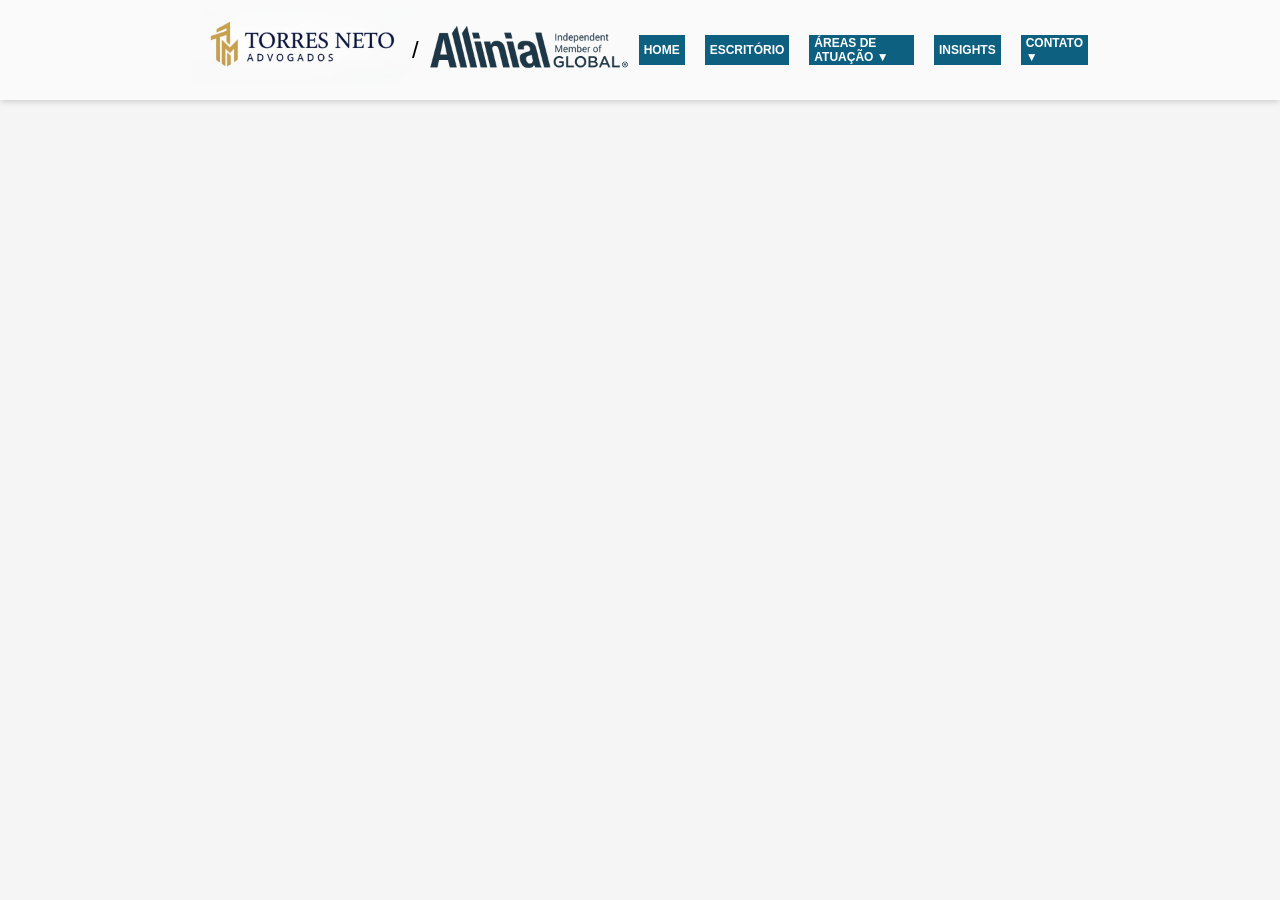
==== areas_atuacao.html @ 3c7ba3c7 "Ajustes Ajustes no logo. Slide: mudança para efeito fade e preload Reparos nos links" ====
<!DOCTYPE html>
    <html lang="pt-br">
    <head>
        <meta charset="UTF-8">
        <meta name="viewport" content="width=device-width, initial-scale=1.0">
            <link rel="stylesheet" href="/css/index.css">
        <title>Torres Neto - Áreas de atuação</title>
    </head>
    <body>
    <header class="main_header">
        <div class="logos">
            <a href="#home"><img class="ot" src="/assets/imgs/logo_otavio.png" alt="TorresNeto" class="logo_torresNeto"></a>
            /
            <a href="https://www.allinialglobalbrazil.com.br/" target="_blank" rel="noopener noreferrer"><img src="/assets/imgs/logo_allinial.png" alt="All" class="logo_all"></a>
        </div>
        <nav class="main_nav">
            <ul>
                <li class="btn_nav"><a href="index.html" rel="noopener noreferrer">Home</a></li>
                <li class="btn_nav"><a href="http://127.0.0.1:5500/index.html#empresa" target="_blank" rel="noopener noreferrer">ESCRITÓRIO</a></li>
                <li class="btn_nav">
                    <a href="http://127.0.0.1:5500/index.html#atuacao" rel="noopener noreferrer">Áreas de atuação ▼</a>
                    <!-- <ul class="dropdown">
                        <li><a href="#">Direito Empresarial</a></li>
                        <li><a href="#">Direito Tributário</a></li>
                        <li><a href="#">Direito Trabalhista</a></li>
                        <li><a href="#">Direito Cível</a></li>
                    </ul> -->
                </li>
                <li class="btn_nav"><a href="http://127.0.0.1:5500/index.html#insights" rel="noopener noreferrer">Insights</a></li>
                <li class="btn_nav">
                    <a href="#contato">Contato ▼</a>
                    <!-- <ul class="dropdown">
                        <li><a href="#">Fale Conosco</a></li>
                        <li><a href="#">Canal de Denúncias</a></li>
                    </ul> -->
                </li>
            </ul>
        </nav>
    </header>

    <section>

    </section>

        <!-- Link para o JS externo -->
    <script src="/js/slide.js"></script>
    </body>
</html>
---- css/index.css ----
:root{
        --primary-color: #0E6081;
        --complementary-color: #C79A46;
        --bg-neutro: white;
    }
    html {
        scroll-behavior: smooth;
    }
    *{
        margin: 0;
        padding: 0;
        text-decoration: none;
        list-style: none;
        box-sizing: border-box;
        border-radius: 0;
    }
    body{
        background-color: #ccc;
        font-size: 1.5rem;
        font-family: sans-serif;
        color: black;
    }
    section{
        display: flex;
        align-items: center;
        justify-content: center;
        width: 100%;
        height: 100vh;
        background-color: #F5F5F5;
        border-top: 10px solid var(--complementary-color);
    }

    .otavio{
        display: flex;
        flex-direction: column;
        align-items: center;
        justify-content: center;
        gap: 20px 20px;
    }
    .otavio h1{
        text-align: center;
        font-size: 24px;
        width: 700px;
    }
    .otavio p{
        width: 700px;
        font-size: 14px;
    }

    .otavio2{
        display: flex;
        height: 100%;
        padding: 50px;
        gap: 0 0;
    }
    .otavio2 .foto_perfil{
        display: flex;
        flex-direction: column;
        align-items: center;
        justify-content: center;
        width: 50%;
        height: 100%;
    }
    .otavio2 .foto{
        display: flex;
        align-items: center;
        justify-content: center;
        top: 90px;
        width: 400px;
        height: 400px;
        overflow: hidden;
        position: relative;
        clip-path: polygon(0 0, 80% 0%, 100% 20%, 100% 100%, 0 100%);
    }
    .otavio2 .foto img{
        margin-top: 145px;
        width: auto;
        height: 150%;
    }
    .otavio2 .foto_perfil .nome{
        display: flex;
        width: 500px;
        height: 300px;
        flex-direction: column;
        align-items: center;
        justify-content: center;
        background-color: #0E6081;
    }
    .nome h3{
        text-align: center;
        font-size: 24px;
        color: white;
        margin-bottom: 15px;
    }
    .nome strong{
        text-align: center;
        font-size: 16px;
        color: #C79A46;
    }

    .otavio2 .text_box{
        display: flex;
        flex-direction: column;
        align-items: center;
        justify-content: center;
        gap: 20px 0px;
        width: 50%;
    }
    .otavio2 .text_box p{
        font-size: 14px;
    }
    .content_insights{
        height: 100%;
        display: block;
        background-color: coral;
    }
    .header_insight h2{
        text-transform: uppercase;
    }
    .content_insights .header_insights{
        display: flex;
        align-items: center;
        justify-content: center;
        height: 170px;
        background-color: var(--primary-color);
    }
    .content_insights .insights{
        display: flex;
        flex-wrap: wrap;
        padding: 20px;
        justify-content: space-between;
        gap: 80px 10px; /* espaço entre os articles */
    }
    .content_insights .insights .insight{
        display: flex;
        flex-direction: column;
        justify-content: space-around;
        height:260px;
        flex: 1 1 calc(50% - 10px); /* 2 por linha */
        border-bottom: 10px solid var(--complementary-color);
    }
    .insights .insight h3{
        font-size: 20px;
        text-transform: uppercase;
    }
    .insights .insight p{
        font-size: 16px;
        line-height: 150%;
    }
    #atuacao{
        background-color: var(--primary-color);
    }
    .atuacoes h2{
        color: white;
        font-weight: 400;
        font-size: 24px;
        margin-bottom: 50px;
    }
    .content_atuacao{
        display: flex;
        justify-content: center;
        column-gap: 54px;
        width: 1444px;
    }
    .atuacao{
        width: 600px;
    }
    .atuacao_header{
        padding: 15px 15px;
        margin: 15px 0;
        background-color: var(--complementary-color);
    }
    .atuacao_header h3{
        color: white;
        text-transform: uppercase;
    }
    .atuacao div p{
        color: white;
        font-weight: 400;
        font-size: 16px;
    }

    .footer_insights button, .insights .insight button{
        font-size: 12px;
        width:fit-content;
        padding: 10px 30px;
        background-color: transparent;
        border: 2px solid;
        cursor: pointer;
        transition: all 0.2s ease-in-out;
    }
    .insights .insight button{
        color: var(--primary-color);
        border-color: var(--primary-color);
    }
    .content_insights button:hover{
        scale: 1.1;
        font-weight: bold;
        background-color: #f6f6f6;
    }
    .footer_insights{
        display: flex;
        align-items: center;
        justify-content: center;
    }
    .footer_insights button{
        color: var(--complementary-color);
        border-color: var(--complementary-color);
    }
    .insights_page{
        display: block;
        height: auto;
        margin-top: 100px;
        padding-bottom: 30px;
    }
    .insights_page .header_insights{
        display: flex;
        align-items: center;
        justify-content: center;
        height: 200px;
        margin-bottom: 100px;
        background-size:100%;
        background-position: center;
        background-repeat: no-repeat;
        background-image: linear-gradient(rgba(40, 99, 177, 0.7), rgba(15, 58, 113, 0.7)), url(/assets/imgs/bg4.png);
    }
    .insights_page div{
        display: flex;
        margin: 0 auto;
        flex-direction: column;
        row-gap: 50px;
        width: 1444px;
    }
    .insights_page div article{
        display: flex;
        flex-direction: column;
        row-gap: 20px;
    }
    .main_section .content{
        width: 100%;
    }
    #home{
        margin-top: 100px;
        border: none;
    }
    .main_header{
        position: fixed;
        top: 0;
        height: 100px;
        display: flex;
        width: 100%;
        z-index: 11;
        padding: 0 15%;
        margin: 0 auto;
        align-items: center;
        justify-content: space-between;
        background-color: #fafafa;
        box-shadow: rgba(0, 0, 0, 0.1) 0px 4px 6px -1px, rgba(0, 0, 0, 0.06) 0px 2px 4px -1px;
    }
    .logos{
        display: flex;
        align-items: center;
        justify-content: space-between;
        height: 100%;
    }
    
    .logos a img{
        height: auto;
        width: 220px;
    }
    .main_nav ul{
        display: flex;
        gap: 20px 20px;
        height: 30px;
    }
    .main_nav ul li{
        display: flex;
        align-items: center;
        justify-content: center;
        height: 100%;
        padding: 5px;
        background-color: var(--primary-color);
    }
    .main_nav ul li a{
        color: white;
        font-size: 12px;
        font-weight: bolder;
        font-family: sans-serif;
        text-transform: uppercase;
        
    }
    .main_nav ul li:hover{
        cursor: pointer;
        background-color: var(--complementary-color);
        transition: all 0.1s ease;
        border-bottom: solid 4px var(--primary-color);
    }

    /* ===== dropdown ===== */
    .dropdown{
        display: none;
        position: absolute;
        top: 100%;
        left: 0;
        background-color: #093e4c;
        min-width: 220px;
        box-shadow: 0 4px 8px rgba(0,0,0,0.2);
        flex-direction: column;
        z-index: 10;
    }
    .dropdown li{
        width: 100%;
        background-color: var(--primary-color);
        border-bottom: 1px solid rgba(255,255,255,0.1);
        padding: 8px 10px;
    }
    .dropdown li a{
        color: white;
        font-size: 12px;
        text-transform: none;
    }
    .dropdown li:hover{
        background-color: #084d67;
    }
    .btn_nav:hover .dropdown{
        display: flex;
    }
    .content{
        height: 100%;
        width: 1444px;
        border: none;
        background-color: var(--bg-neutro);
    }
    /* .main_content{
        display: flex;
        align-items: center;
        width: 100%;
        height: 90%;
        background-image: linear-gradient(rgba(0,0,0,0.6), rgba(0,0,0,0.6)),url(/assets/imgs/bg1.png);
    } */
    .txt_box{
        position: relative;
        left: 20%;
        width: 400px;
        height: auto;
    }
    .txt_box p, h2{
        color: white;
    }
    .txt_box h2{
        line-height: 70px;
        font-size: 2em;
    }
    .txt_box p{
        font-size: 1em;
        font-weight: lighter;
    }
    .main_footer{
        display: flex;
        align-items: center;
        justify-content: center;
        flex-direction: column;
        height: 100vh;
        background-color: #F8FAFC;
    }
    .main_footer header{
        display: flex;
        align-items: center;
        justify-content: center;
        height: 10%;
    }
    .main_footer header h2{
        color: black;
        font-size: 24px;
        font-weight: 400;
    }
    .main_footer .contato{
        display: flex;
        align-items: center;
        justify-content: center;
        height: 80%;
        width: 1444px;
    }
    .main_footer .contato .info{
        padding: 30px;
        margin-left: 130px;
        width: 50%;
        height: 50%;
    }
    .info .telefone strong, .info .email strong{
        font-size: 24px;
        font-weight: 600;
    }
    .info .telefone span, .info .email span{
        font-size: 14px;
        font-weight: lighter;
    }
    .info .telefone, .info .email{
        display: flex;
        flex-direction: column;
        row-gap: 5px;
        height: 45%;
    }
    .social{
        width: 100%;
        height: 10%;
    }
    .icon{
        display: flex;
        align-items: center;
        justify-content: center;
        padding: 5px;
        background-color: #C79A46;
        height: 100%;
        width:fit-content;
    }
    .icon img{
        width: auto;
        height: 100%;
    }
    .main_footer .contato .formulario{
        width: 50%;
        height: 50%;
    }
    .formulario form{
        display: flex;
        align-items: center;
        justify-content: center;
        flex-direction: column;
        height: 100%;
        width: 70%;
        row-gap: 10px;
        background-color: var(--primary-color);
        border-bottom: 8px solid var(--complementary-color);
    }
    .formulario form textarea{
        height: 200px;
    }
    .formulario form button{
        font-size: 14px;
        font-weight: bold;
        color: white;
        background-color: var(--complementary-color);
    }
    .formulario form textarea, .formulario form input, .formulario form button{
        width: 90%;
        border: none;
        padding: 10px;
    }

    .main_footer .copy{
        display: flex;
        align-items: center;
        justify-content: center;
        height: 10%;
        width: 100%;
        padding: 20px;
        background-color: var(--primary-color);
    }
    .main_footer .copy span{
        font-size: 14px;
        font-weight: lighter;
        color: white;
    }
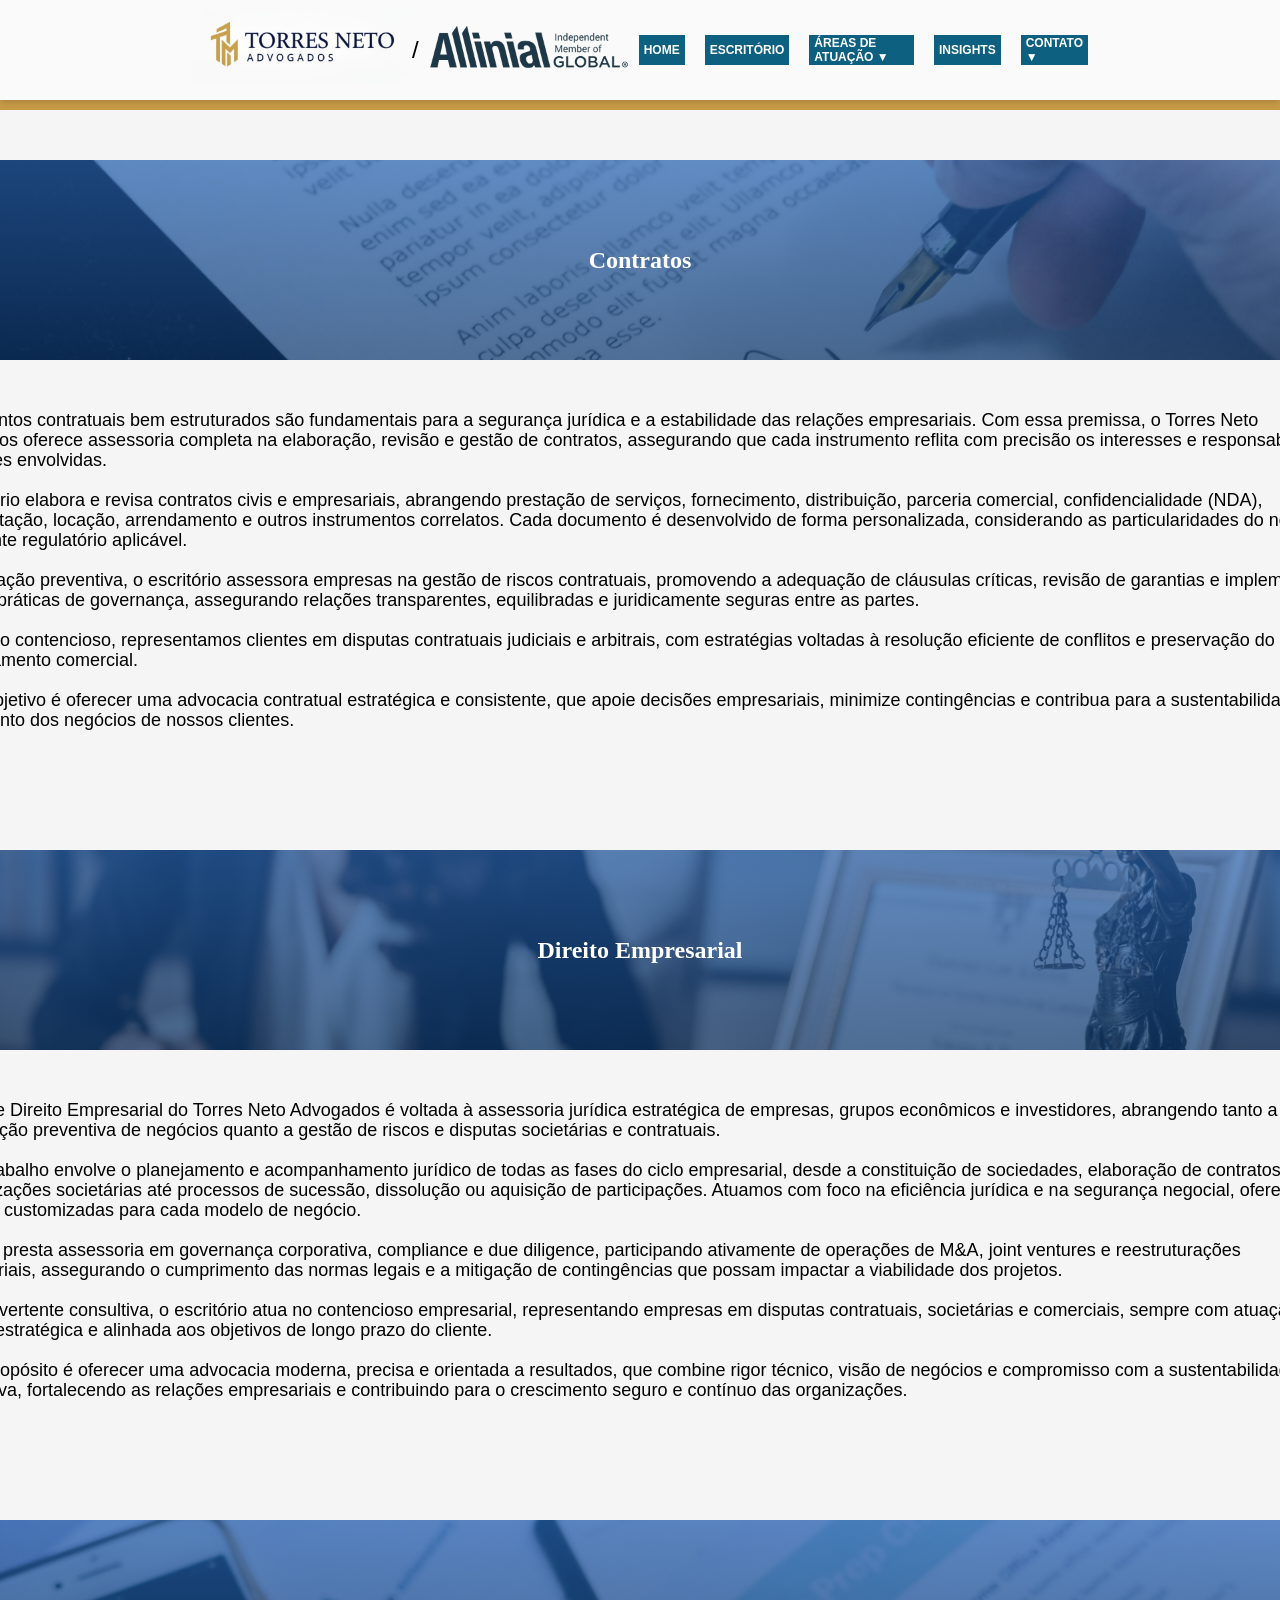
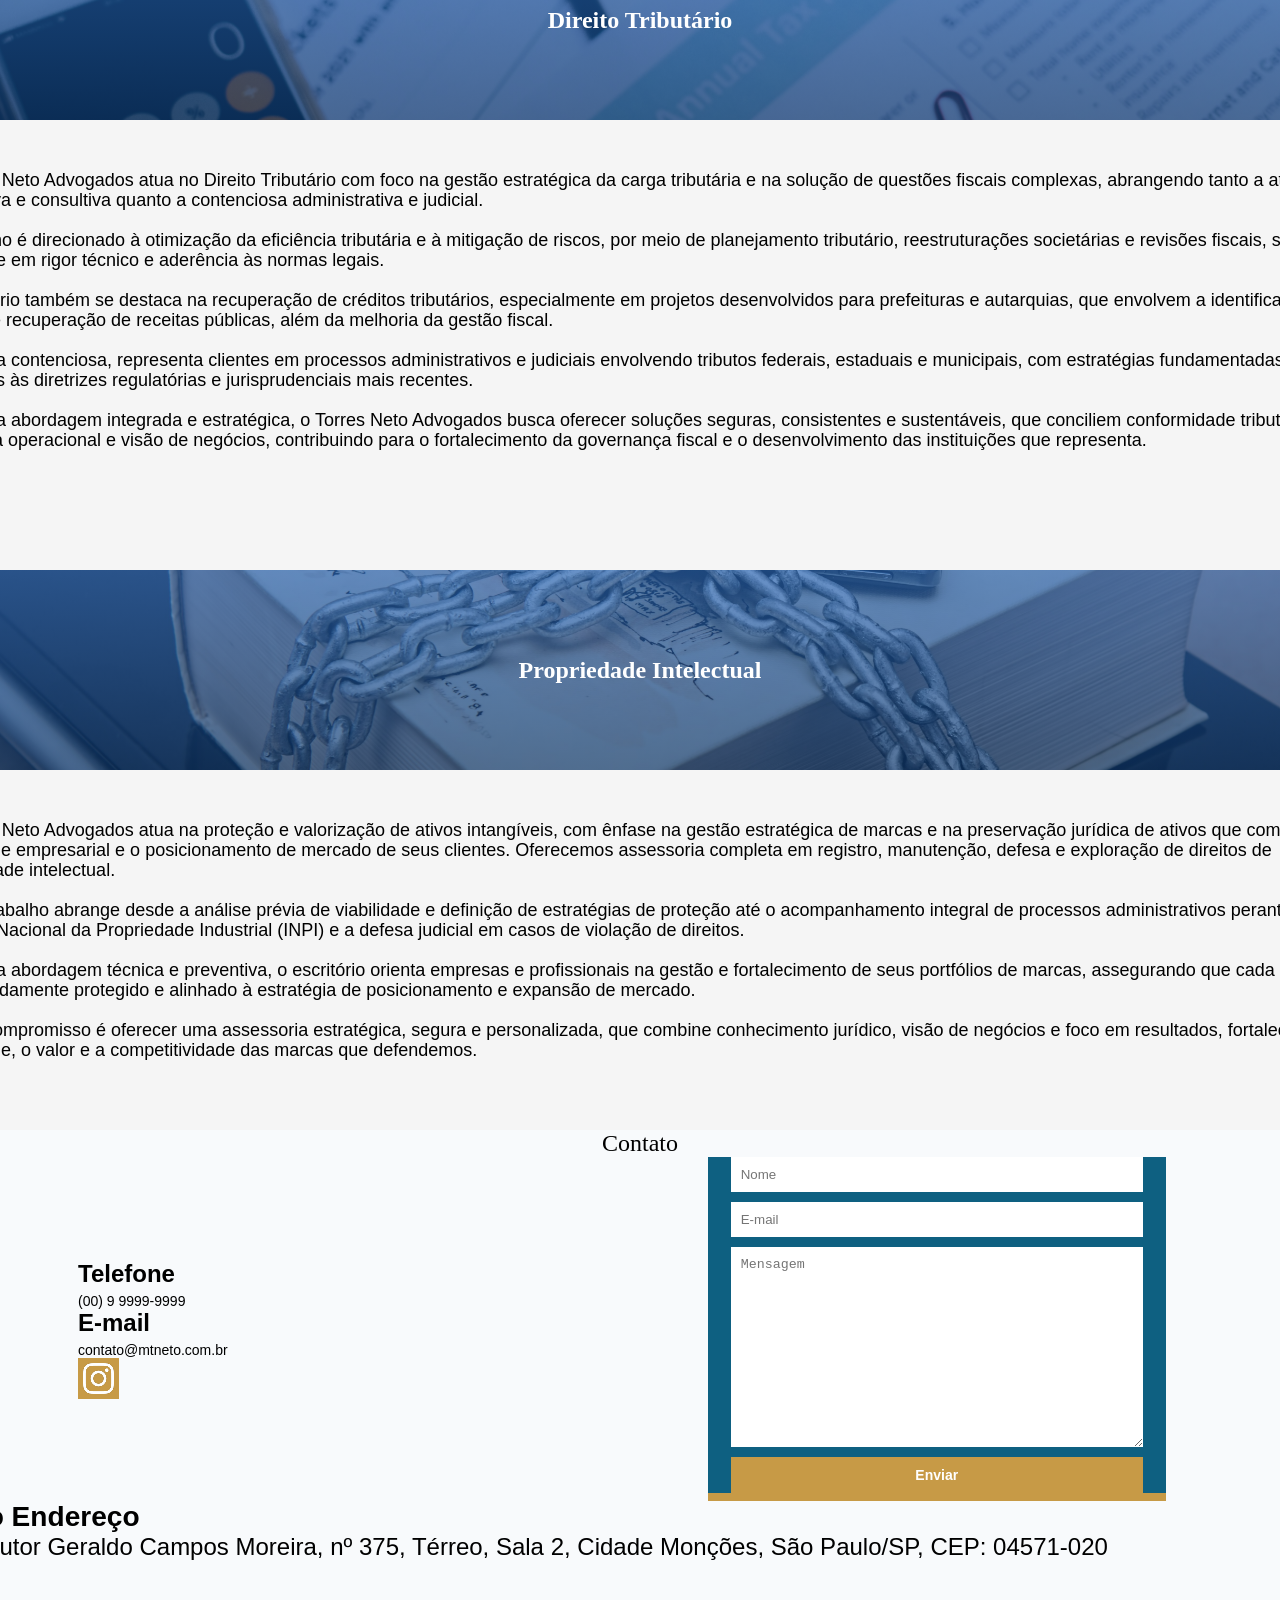
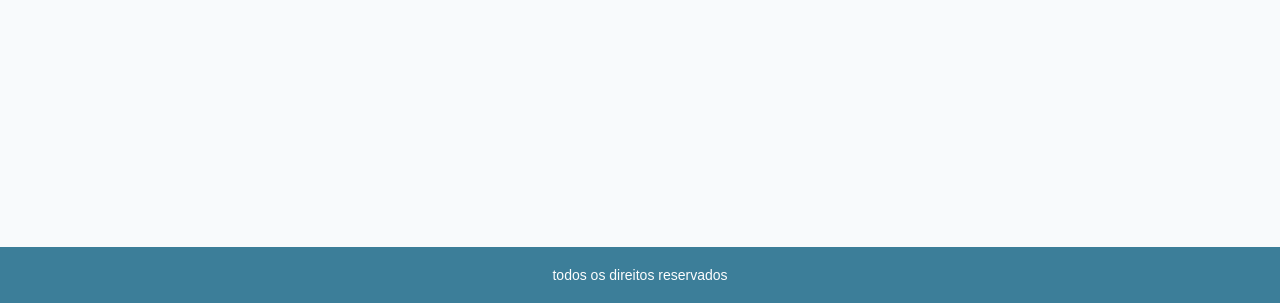
==== commit 963b9e2b: "Pagina de areas de atuação Adcionado conteudo e pre estilização" ====
--- a/areas_atuacao.html
+++ b/areas_atuacao.html
@@ -4,6 +4,7 @@
         <meta charset="UTF-8">
         <meta name="viewport" content="width=device-width, initial-scale=1.0">
             <link rel="stylesheet" href="/css/index.css">
+            <link rel="stylesheet" href="/css/atuacao.css">
         <title>Torres Neto - Áreas de atuação</title>
     </head>
     <body>
@@ -39,9 +40,114 @@
     </header>
 
     <section>
+        <article class="Contratos">
+            <header class="header_atuacao">
+                <h2>Contratos</h2>
+            </header>
+            <div class="area_content">
+                <p>Instrumentos contratuais bem estruturados são fundamentais para a segurança jurídica e a estabilidade das relações empresariais. Com essa premissa, o Torres Neto Advogados oferece assessoria completa na elaboração, revisão e gestão de contratos, assegurando que cada instrumento reflita com precisão os interesses e responsabilidades das partes envolvidas.</p>
+                <p>O escritório elabora e revisa contratos civis e empresariais, abrangendo prestação de serviços, fornecimento, distribuição, parceria comercial, confidencialidade (NDA), representação, locação, arrendamento e outros instrumentos correlatos. Cada documento é desenvolvido de forma personalizada, considerando as particularidades do negócio e o ambiente regulatório aplicável.</p>
+                <p>Com atuação preventiva, o escritório assessora empresas na gestão de riscos contratuais, promovendo a adequação de cláusulas críticas, revisão de garantias e implementação de boas práticas de governança, assegurando relações transparentes, equilibradas e juridicamente seguras entre as partes.</p>
+                <p>No âmbito contencioso, representamos clientes em disputas contratuais judiciais e arbitrais, com estratégias voltadas à resolução eficiente de conflitos e preservação do relacionamento comercial.</p>
+                <p>Nosso objetivo é oferecer uma advocacia contratual estratégica e consistente, que apoie decisões empresariais, minimize contingências e contribua para a sustentabilidade e crescimento dos negócios de nossos clientes.</p>
+            </div>
+        </article>
+        <article class="Direito_Empresarial">
+            <header class="header_atuacao">
+                <h2>Direito Empresarial</h2>
+            </header>
+            <div class="area_content">
+                <p>A área de Direito Empresarial do Torres Neto Advogados é voltada à assessoria jurídica estratégica de empresas, grupos econômicos e investidores, abrangendo tanto a estruturação preventiva de negócios quanto a gestão de riscos e disputas societárias e contratuais.</p>
 
+                <p>Nosso trabalho envolve o planejamento e acompanhamento jurídico de todas as fases do ciclo empresarial, desde a constituição de sociedades, elaboração de contratos e reorganizações societárias até processos de sucessão, dissolução ou aquisição de participações. Atuamos com foco na eficiência jurídica e na segurança negocial, oferecendo soluções customizadas para cada modelo de negócio.</p>
+
+                <p>A equipe presta assessoria em governança corporativa, compliance e due diligence, participando ativamente de operações de M&A, joint ventures e reestruturações empresariais, assegurando o cumprimento das normas legais e a mitigação de contingências que possam impactar a viabilidade dos projetos.</p>
+
+                <p>Além da vertente consultiva, o escritório atua no contencioso empresarial, representando empresas em disputas contratuais, societárias e comerciais, sempre com atuação técnica, estratégica e alinhada aos objetivos de longo prazo do cliente.</p>
+
+                <p>Nosso propósito é oferecer uma advocacia moderna, precisa e orientada a resultados, que combine rigor técnico, visão de negócios e compromisso com a sustentabilidade corporativa, fortalecendo as relações empresariais e contribuindo para o crescimento seguro e contínuo das organizações.</p>
+            </div>
+        </article>
+        <article class="Direito_Tributario">
+            <header class="header_atuacao">
+                <h2>Direito Tributário</h2>
+            </header>
+            <div class="area_content">
+                <p>O Torres Neto Advogados atua no Direito Tributário com foco na gestão estratégica da carga tributária e na solução de questões fiscais complexas, abrangendo tanto a atuação preventiva e consultiva quanto a contenciosa administrativa e judicial.</p>
+
+                <p>O trabalho é direcionado à otimização da eficiência tributária e à mitigação de riscos, por meio de planejamento tributário, reestruturações societárias e revisões fiscais, sempre com base em rigor técnico e aderência às normas legais.</p>
+
+                <p>O escritório também se destaca na recuperação de créditos tributários, especialmente em projetos desenvolvidos para prefeituras e autarquias, que envolvem a identificação, revisão e recuperação de receitas públicas, além da melhoria da gestão fiscal.</p>
+
+                <p>Na esfera contenciosa, representa clientes em processos administrativos e judiciais envolvendo tributos federais, estaduais e municipais, com estratégias fundamentadas e alinhadas às diretrizes regulatórias e jurisprudenciais mais recentes.</p>
+
+                <p>Com uma abordagem integrada e estratégica, o Torres Neto Advogados busca oferecer soluções seguras, consistentes e sustentáveis, que conciliem conformidade tributária, eficiência operacional e visão de negócios, contribuindo para o fortalecimento da governança fiscal e o desenvolvimento das instituições que representa.</p>
+            </div>
+        </article>
+        <article class="Propriedade_Intelectual">
+            <header class="header_atuacao">
+                <h2>Propriedade Intelectual</h2>
+            </header>
+            <div class="area_content">
+                <p>O Torres Neto Advogados atua na proteção e valorização de ativos intangíveis, com ênfase na gestão estratégica de marcas e na preservação jurídica de ativos que compõem a identidade empresarial e o posicionamento de mercado de seus clientes. Oferecemos assessoria completa em registro, manutenção, defesa e exploração de direitos de propriedade intelectual.</p>
+
+                <p>Nosso trabalho abrange desde a análise prévia de viabilidade e definição de estratégias de proteção até o acompanhamento integral de processos administrativos perante o Instituto Nacional da Propriedade Industrial (INPI) e a defesa judicial em casos de violação de direitos.</p>
+
+                <p>Com uma abordagem técnica e preventiva, o escritório orienta empresas e profissionais na gestão e fortalecimento de seus portfólios de marcas, assegurando que cada ativo seja devidamente protegido e alinhado à estratégia de posicionamento e expansão de mercado.</p>
+
+                <p>Nosso compromisso é oferecer uma assessoria estratégica, segura e personalizada, que combine conhecimento jurídico, visão de negócios e foco em resultados, fortalecendo a identidade, o valor e a competitividade das marcas que defendemos.</p>
+            </div>
+        </article>
     </section>
-
+    <footer id="contato" class="main_footer">
+        <header class="footer_header">
+            <h2>Contato</h2>
+        </header>
+        <div class="contato">
+            <div class="info">
+                <div class="telefone">
+                    <strong>Telefone</strong>
+                    <span>(00) 9 9999-9999</span>
+                </div>
+                <div class="email">
+                    <strong>E-mail</strong>
+                    <span>contato@mtneto.com.br</span>
+                </div>
+                <div class="social">
+                    <div class="icon">
+                        <img src="/assets/imgs/Instagram-Logo-White-PNG.png" alt="">
+                    </div>
+                </div>
+            </div>
+            <div class="formulario">
+                <form action="">
+                    <input type="text" placeholder="Nome">
+                    <input type="email" name="" id="" placeholder="E-mail">
+                    <textarea name="" id="" placeholder="Mensagem"></textarea>
+                    <button type="button">Enviar</button>
+                </form>
+            </div>
+        </div>
+        <!-- MAPA -->
+        <div class="mapa">
+            <div class="footer-info">
+                <h3>Nosso Endereço</h3>
+                <p>Rua Doutor Geraldo Campos Moreira, nº 375, Térreo, Sala 2, Cidade Monções, São Paulo/SP, CEP: 04571-020</p>
+            </div>
+            <iframe
+                src="https://www.google.com/maps/embed?pb=!1m18!1m12!1m3!1d3657.1645!2d-46.69613!3d-23.60243!2m3!1f0!2f0!3f0!3m2!1i1024!2i768!4f13.1!3m3!1m2!1s0x94ce573410c29b2f%3A0xb2368424ec13d7ee!2sEngineering%20Brasil%20-%20Matriz%20S%C3%A3o%20Paulo!5e0!3m2!1spt-BR!2sbr!4v1731296000000"
+                width="100%"
+                height="250"
+                style="border:0;"
+                allowfullscreen=""
+                loading="lazy"
+                referrerpolicy="no-referrer-when-downgrade">
+            </iframe>
+        </div>
+        <div class="copy">
+            <span>todos os direitos reservados</span>
+        </div>
+    </footer>
         <!-- Link para o JS externo -->
     <script src="/js/slide.js"></script>
     </body>
--- a/css/index.css
+++ b/css/index.css
@@ -360,7 +360,7 @@
         align-items: center;
         justify-content: center;
         flex-direction: column;
-        height: 100vh;
+        height: auto;
         background-color: #F8FAFC;
     }
     .main_footer header{
@@ -461,4 +461,21 @@
         font-size: 14px;
         font-weight: lighter;
         color: white;
+    }
+    .mapa{
+        width: 1444px;
+        height: auto;
+    }
+    .mapa iframe {
+    width: 100%;
+    height: 250px;
+    border: none;
+    border-radius: 8px;
+    }
+
+    .copy {
+    text-align: center;
+    margin-top: 30px;
+    font-size: 13px;
+    opacity: 0.8;
     }
--- a/css/atuacao.css
+++ b/css/atuacao.css
@@ -0,0 +1,47 @@
+section{
+    display: flex;
+    row-gap: 100px;
+    flex-direction: column;
+    height: auto;
+    margin-top: 100px;
+    padding: 50px 0;
+}
+article{
+    width: 1444px;
+}
+article header{
+    display: flex;
+    align-items: center;
+    justify-content: center;
+    height: 200px;
+    margin-bottom: 50px;
+    background-size: 100%;
+    background-position: center;
+    background-repeat: no-repeat;
+}
+.Contratos .header_atuacao{
+    background-image: linear-gradient(rgba(40, 99, 177, 0.7), rgba(15, 58, 113, 0.7)), url(/assets/imgs/contratos.jpg);
+}
+.Direito_Empresarial .header_atuacao{
+    background-image: linear-gradient(rgba(40, 99, 177, 0.7), rgba(15, 58, 113, 0.7)), url(/assets/imgs/direito_empresarial.jpg);
+}
+.Direito_Tributario .header_atuacao{
+    background-image: linear-gradient(rgba(40, 99, 177, 0.7), rgba(15, 58, 113, 0.7)), url(/assets/imgs/direito_tributario.jpg);
+}
+.Propriedade_Intelectual .header_atuacao{
+    background-image: linear-gradient(rgba(40, 99, 177, 0.7), rgba(15, 58, 113, 0.7)), url(/assets/imgs/propriedade_intelectual.jpg);
+}
+h2{
+    text-align: center;
+    font-size: 24px;
+    font-family: 'Times New Roman', Times, serif;
+}
+article div{
+    padding: 0 10px;
+}
+article div p{
+    text-align: left;
+    margin-bottom: 20px;
+    font-size: 18px;
+    line-height: 20px;
+}
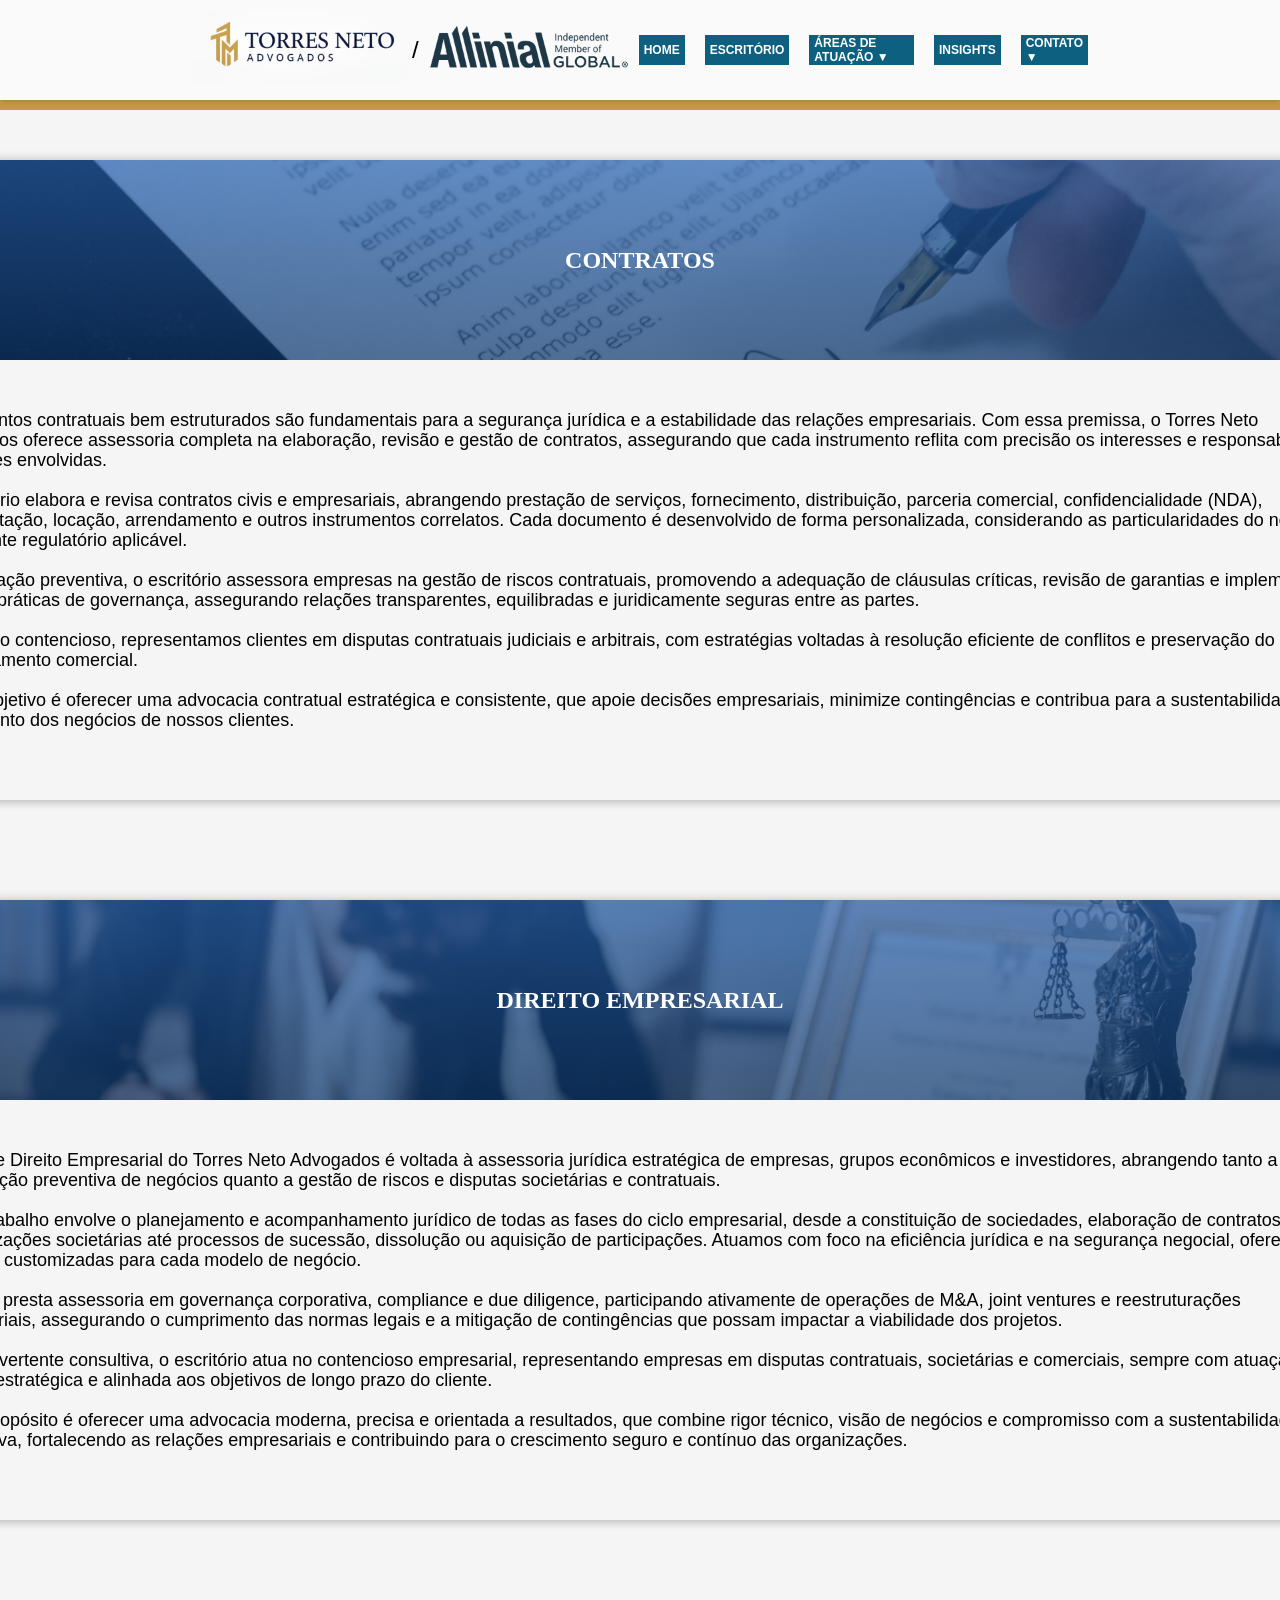
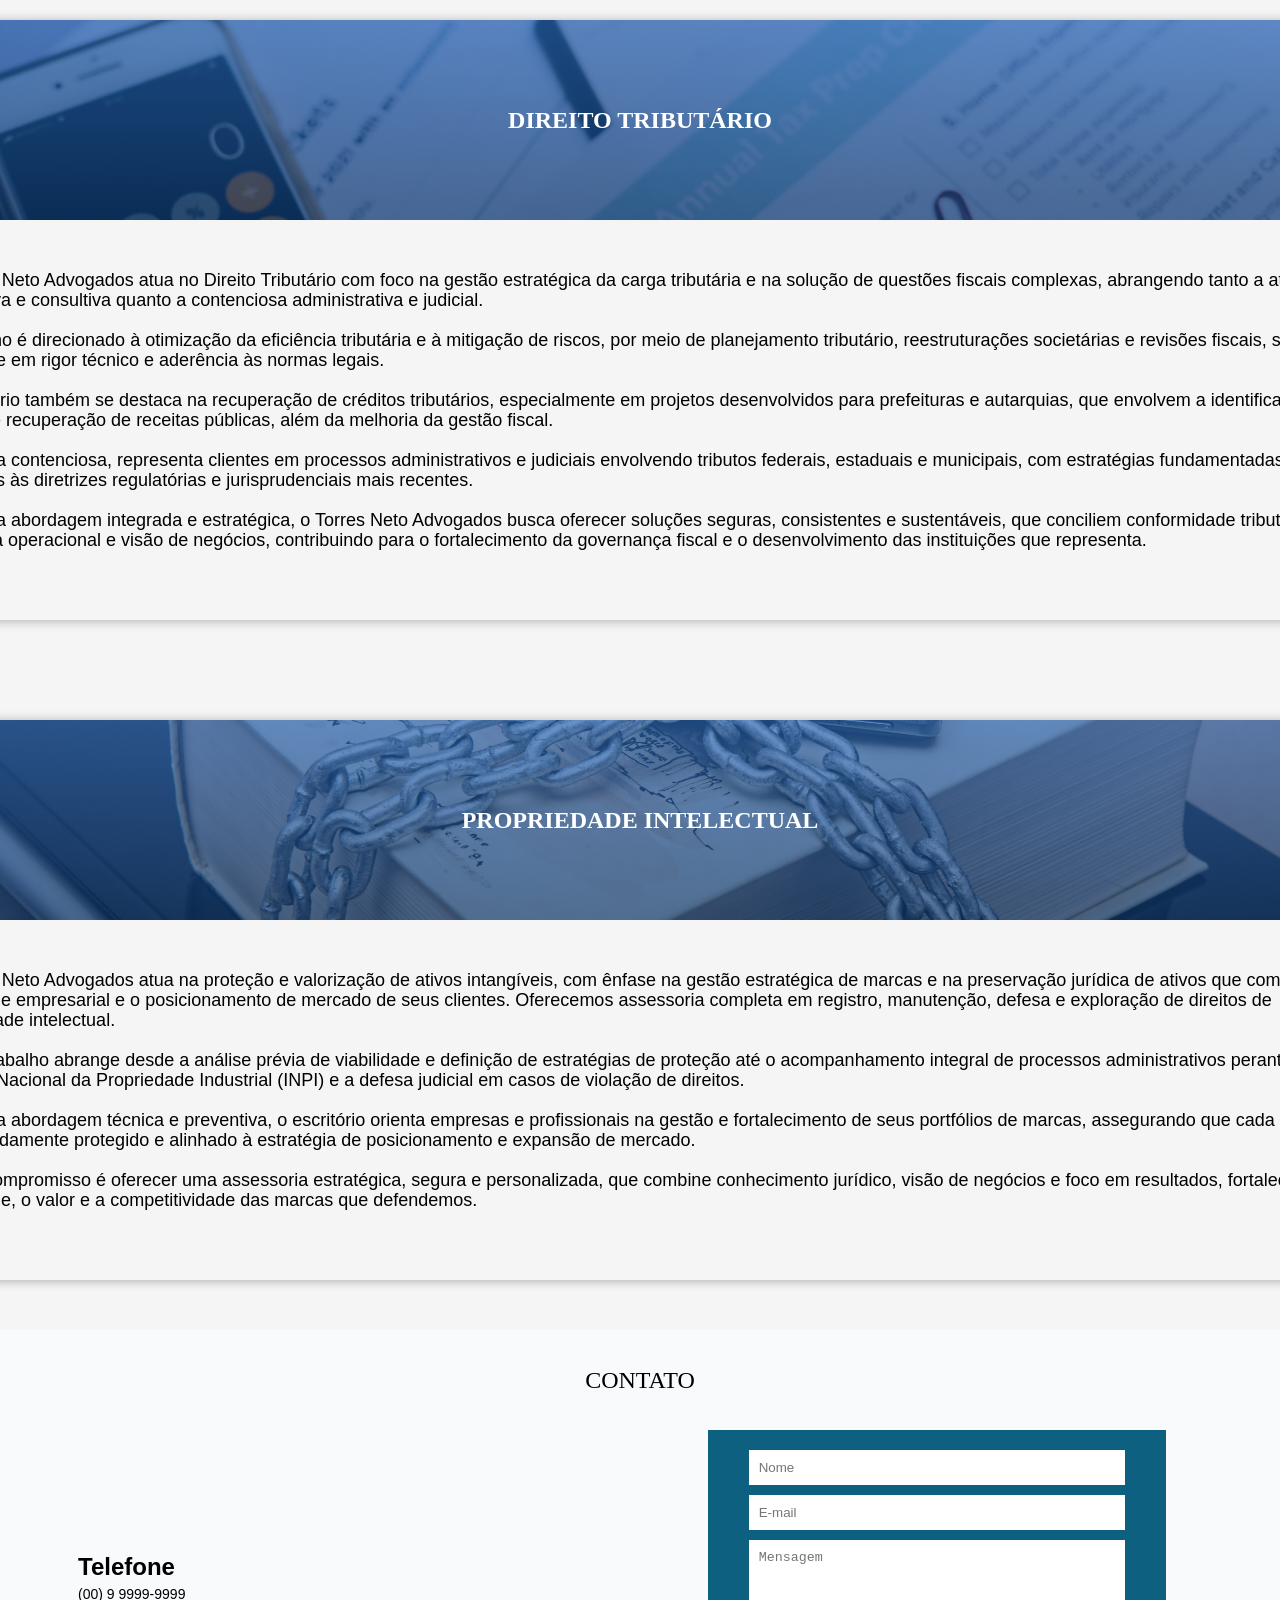
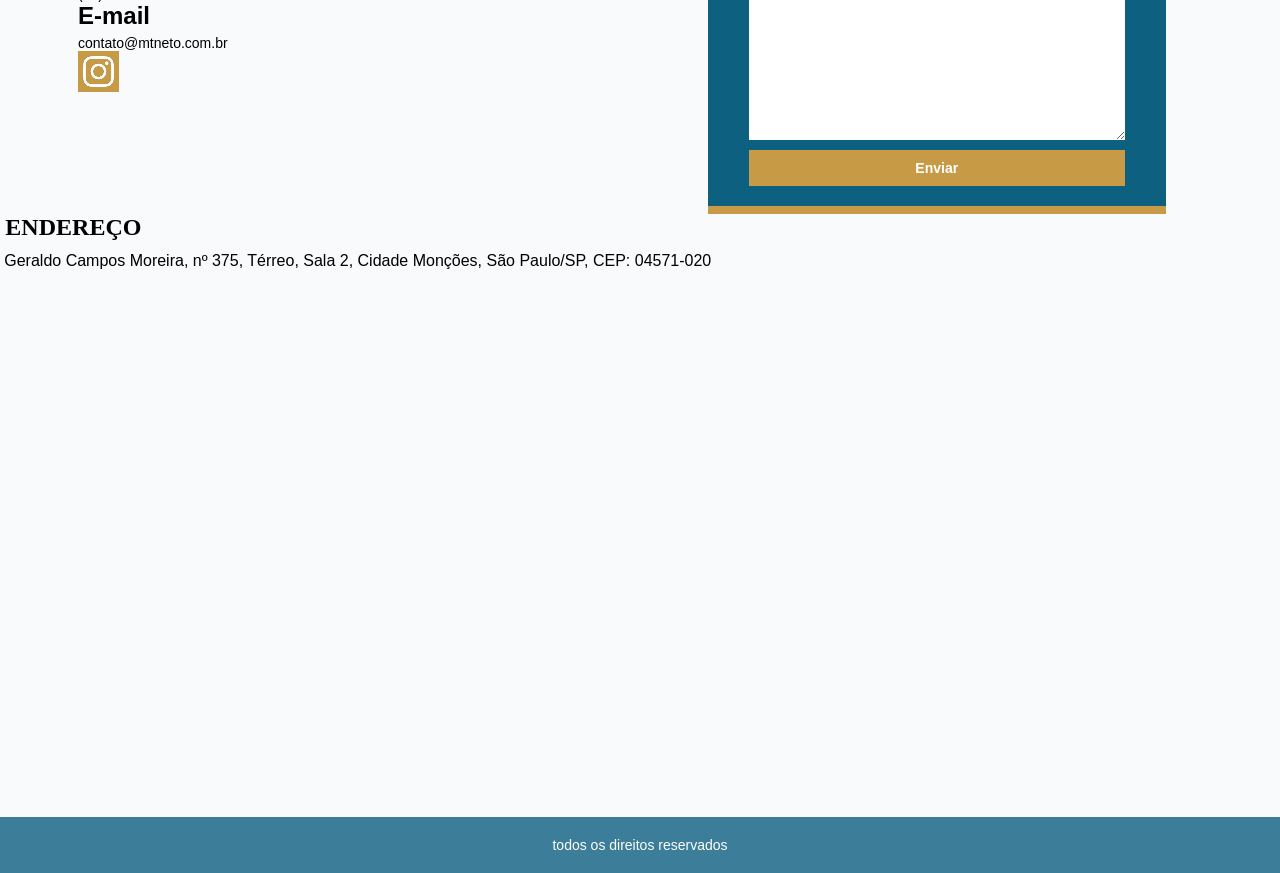
==== commit 0e0f561a: "updates updates" ====
--- a/areas_atuacao.html
+++ b/areas_atuacao.html
@@ -38,7 +38,6 @@
             </ul>
         </nav>
     </header>
-
     <section>
         <article class="Contratos">
             <header class="header_atuacao">
--- a/css/index.css
+++ b/css/index.css
@@ -367,18 +367,19 @@
         display: flex;
         align-items: center;
         justify-content: center;
-        height: 10%;
+        height: 100px;
     }
     .main_footer header h2{
         color: black;
         font-size: 24px;
         font-weight: 400;
+        text-transform: uppercase;
     }
     .main_footer .contato{
         display: flex;
         align-items: center;
         justify-content: center;
-        height: 80%;
+        height: auto;
         width: 1444px;
     }
     .main_footer .contato .info{
@@ -420,14 +421,15 @@
     }
     .main_footer .contato .formulario{
         width: 50%;
-        height: 50%;
+        height: auto;
     }
     .formulario form{
         display: flex;
         align-items: center;
         justify-content: center;
         flex-direction: column;
-        height: 100%;
+        height: auto;
+        padding: 20px;
         width: 70%;
         row-gap: 10px;
         background-color: var(--primary-color);
@@ -462,13 +464,24 @@
         font-weight: lighter;
         color: white;
     }
+    .mapa .footer-info h3{
+        font-size: 24px;
+        font-family: 'Times New Roman', Times, serif;
+        text-transform: uppercase;
+    }
+    .mapa .footer-info p{
+        font-size: 16px;
+        line-height: 20px;
+        margin: 10px 0;
+    }
     .mapa{
         width: 1444px;
         height: auto;
+
     }
     .mapa iframe {
     width: 100%;
-    height: 250px;
+    height: 500px;
     border: none;
     border-radius: 8px;
     }
--- a/css/atuacao.css
+++ b/css/atuacao.css
@@ -8,6 +8,7 @@
 }
 article{
     width: 1444px;
+    box-shadow: 1px 1px 10px rgba(0, 0, 0, 0.3);
 }
 article header{
     display: flex;
@@ -34,10 +35,11 @@
 h2{
     text-align: center;
     font-size: 24px;
+    text-transform: uppercase;
     font-family: 'Times New Roman', Times, serif;
 }
 article div{
-    padding: 0 10px;
+    padding: 0 10px 50px 10px;
 }
 article div p{
     text-align: left;
